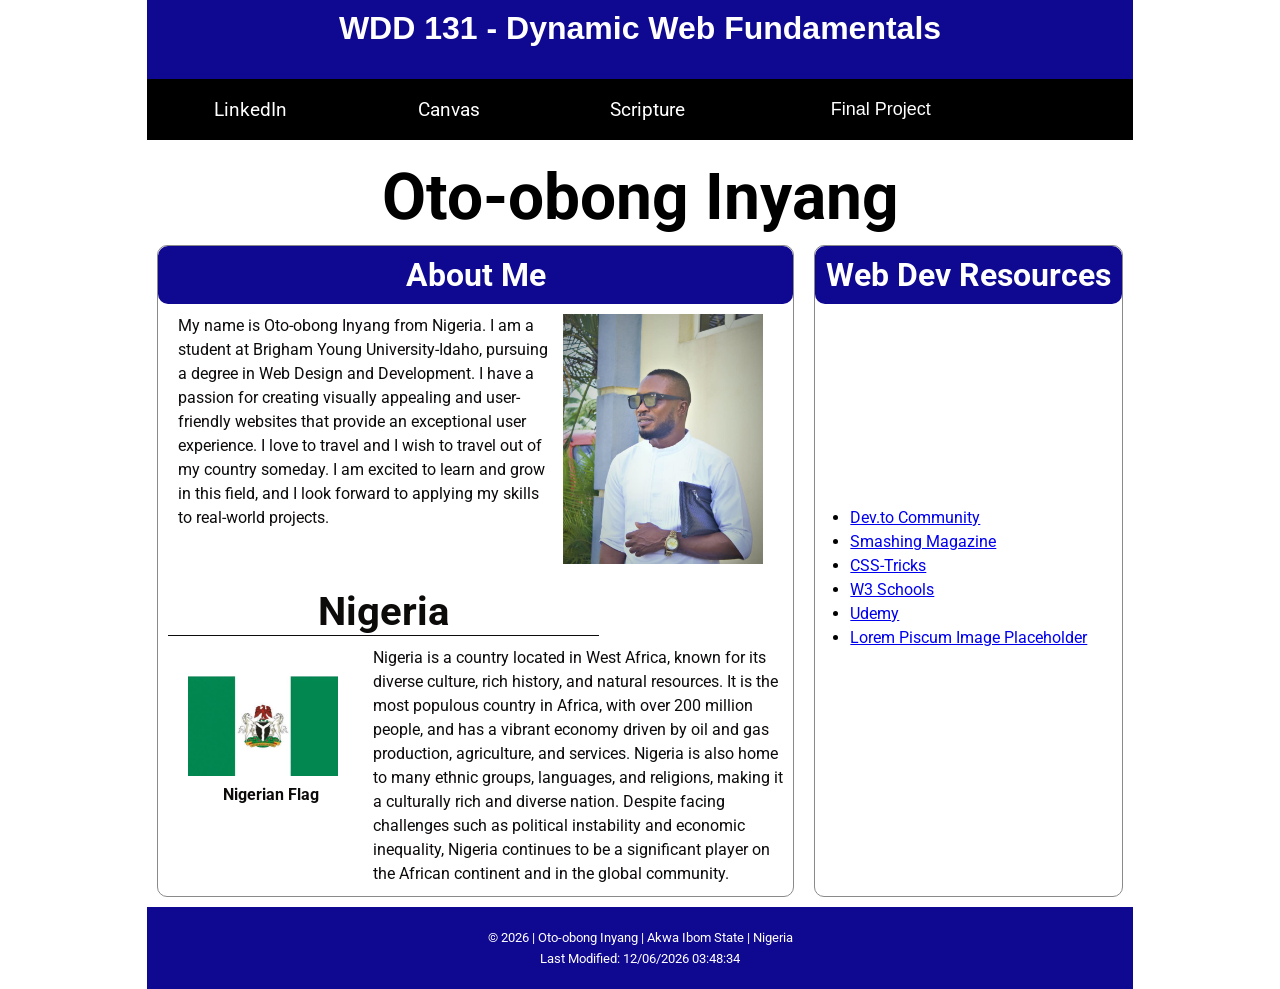
==== index.html @ c0ca3788 "initial commit" ====
<!doctype html>
<html lang="en">
  <head>
    <meta charset="UTF-8" />
    <meta name="viewport" content="width=device-width, initial-scale=1.0" />
    <meta
      name="otobong"
      content="building a basic layout for a dynamic web fundamentals course"
    />
    <title>WDD 131 | Dynamic Web Fundamentals | Oto-obong Inyang</title>
    <link rel="stylesheet" href="styles/base.css" />
    <link rel="preconnect" href="https://fonts.googleapis.com" />
    <link rel="preconnect" href="https://fonts.gstatic.com" crossorigin />
    <link
      href="https://fonts.googleapis.com/css2?family=Roboto:ital,wght@0,100..900;1,100..900&display=swap"
      rel="stylesheet"
    />

    <script src="scripts/getdates.js" defer></script>
  </head>
  <body>
    <header>
      <span id="course-title">WDD 131 - Dynamic Web Fundamentals</span>

      <nav>
        <a href="https://www.linkedin.com/in/otobong-inyang/" target="_blank"
          >LinkedIn</a
        >
        <a href="https://byupw.instructure.com/." target="_blank">Canvas</a>
        <a
          href="https://www.churchofjesuschrist.org/study/scriptures/bofm/1-ne/3?lang=eng&id=p7#p7"
          target="_blank"
          >Scripture</a
        >
        <input type="text" placeholder="Final Project" />
      </nav>
    </header>

    <main>
      <h1>Oto-obong Inyang</h1>

      <div class="container">
        <section class="card">
          <h2>About Me</h2>
          <div class="card-content">
            <p>
              My name is Oto-obong Inyang from Nigeria. I am a student at
              Brigham Young University-Idaho, pursuing a degree in Web Design
              and Development. I have a passion for creating visually appealing
              and user-friendly websites that provide an exceptional user
              experience. I love to travel and I wish to travel out of my
              country someday. I am excited to learn and grow in this field, and
              I look forward to applying my skills to real-world projects.
            </p>
            <figure>
              <img
                src="images/profile pics.jpg"
                alt="Oto-obong Inyang profile picture"
              />
            </figure>
          </div>
          <div class="country-info">
            <h3>Nigeria</h3>

            <figure>
              <img src="images/nigeria.jpg" alt="Nigerian flag" />
              <figcaption>Nigerian Flag</figcaption>
            </figure>

            <p>
              Nigeria is a country located in West Africa, known for its diverse
              culture, rich history, and natural resources. It is the most
              populous country in Africa, with over 200 million people, and has
              a vibrant economy driven by oil and gas production, agriculture,
              and services. Nigeria is also home to many ethnic groups,
              languages, and religions, making it a culturally rich and diverse
              nation. Despite facing challenges such as political instability
              and economic inequality, Nigeria continues to be a significant
              player on the African continent and in the global community.
            </p>
          </div>
        </section>

        <section class="card">
          <h2>Web Dev Resources</h2>
          <ul>
            <li><a href="https://dev.to">Dev.to Community</a></li>
            <li>
              <a href="https://www.smashingmagazine.com">Smashing Magazine</a>
            </li>
            <li><a href="https://css-tricks.com">CSS-Tricks</a></li>
            <li><a href="https://www.w3schools.com">W3 Schools</a></li>
            <li><a href="https://www.udemy.com">Udemy</a></li>
            <li>
              <a href="https://loremipsum.io">Lorem Piscum Image Placeholder</a>
            </li>
          </ul>
        </section>
      </div>
    </main>

    <footer>
      <p>
        &copy; <span id="current-date"></span> | Oto-obong Inyang | Akwa Ibom
        State | Nigeria
      </p>
      <p>Last Modified: <span id="lastModified"></span></p>
    </footer>
  </body>
</html>
---- styles/base.css ----
:root {
  --primary-color: white;
  --secondary-color: #0f0890;
  --accent-color: #ff6600;
  --text-color: #0d0a0a;
  --font-family: "Roboto", sans-serif;
}

* {
  margin: 0;
  padding: 0;
  box-sizing: border-box;
}

body {
  width: 986px;
  font-family: var(--font-family);
  margin: 0 auto;
}

header {
  display: flex;
  flex-direction: column;
  align-items: center;
  gap: 2rem;
  padding: 10px 0 0;
  background-color: var(--secondary-color);
  color: var(--primary-color);
}

header span {
  display: block;
  font-size: 2rem;
  font-weight: bold;
  font-family: Verdana, Geneva, Tahoma, sans-serif;
}

header nav {
  display: flex;
  width: 100%;
  padding: 10px;
  gap: 1rem;
  justify-content: space-around;
  align-items: center;
  background-color: black;
}

nav a {
  text-decoration: none;
  color: var(--primary-color);
  font-size: 1.2rem;
}

nav a:hover {
  color: rgb(79, 239, 30);
}

header input[type="text"] {
  grid-area: 1/1;
  width: 250px;
  font-size: 18px;
  padding: 10px 15px;
  outline: none;
  border: none;
  background-color: black;
}

header input[type="text"]::placeholder {
  color: var(--primary-color);
}

header input[type="text"]:hover::placeholder {
  color: rgb(79, 239, 30);
}
h1 {
  font-size: 4rem;
  font-weight: bold;
  text-align: center;
  margin-top: 20px;
}
.container {
  display: grid;
  grid-template-columns: 1fr 0.5fr;
  grid-template-rows: auto;
}

.card {
  /* text-align: center; */
  padding: 0;
  border: 1px solid rgb(139, 138, 138);
  border-radius: 10px;
  margin: 10px;
}

.card h2 {
  background-color: var(--secondary-color);
  color: var(--primary-color);
  padding: 10px;
  border-radius: 10px;
  font-size: 2rem;
  text-align: center;
}
.card ul {
  margin-top: 12rem;
  margin-left: 25px;
  padding: 10px;
}

.card ul li {
  font-size: 1rem;
  line-height: 1.5;
}

.card ul a:hover {
  color: var(--accent-color);
  cursor: pointer;
}

.card-content {
  display: flex;
  margin-left: 10px;
  padding: 10px;
  color: var(--text-color);
}
.card-content p {
  margin-right: 10px;
  font-size: 1rem;
  line-height: 1.5;
}
.card-content figure img {
  width: 200px;
  height: 250px;
  object-fit: cover;
  margin-right: 20px;
}

.country-info {
  display: grid;
  grid-template-columns: 0.5fr 1fr;
  padding: 10px;
  color: var(--text-color);
}

.country-info h3 {
  grid-column: 1/3;
  text-align: center;
  width: 70%;
  font-size: 2.5rem;
  border-bottom: 1px solid var(--text-color);
}

.country-info figure img {
  width: 150px;
  height: 100px;
  object-fit: cover;
  margin-left: 20px;
  margin-top: 40px;
}
.country-info figure figcaption {
  text-align: center;
  font-weight: bold;
  margin-top: 5px;
}

.country-info p {
  margin-top: 10px;
  font-size: 1rem;
  line-height: 1.5;
}

footer {
  padding: 20px;
  background-color: var(--secondary-color);
  color: var(--primary-color);
}

footer p {
  text-align: center;
  font-size: small;
  padding: 3px;
}
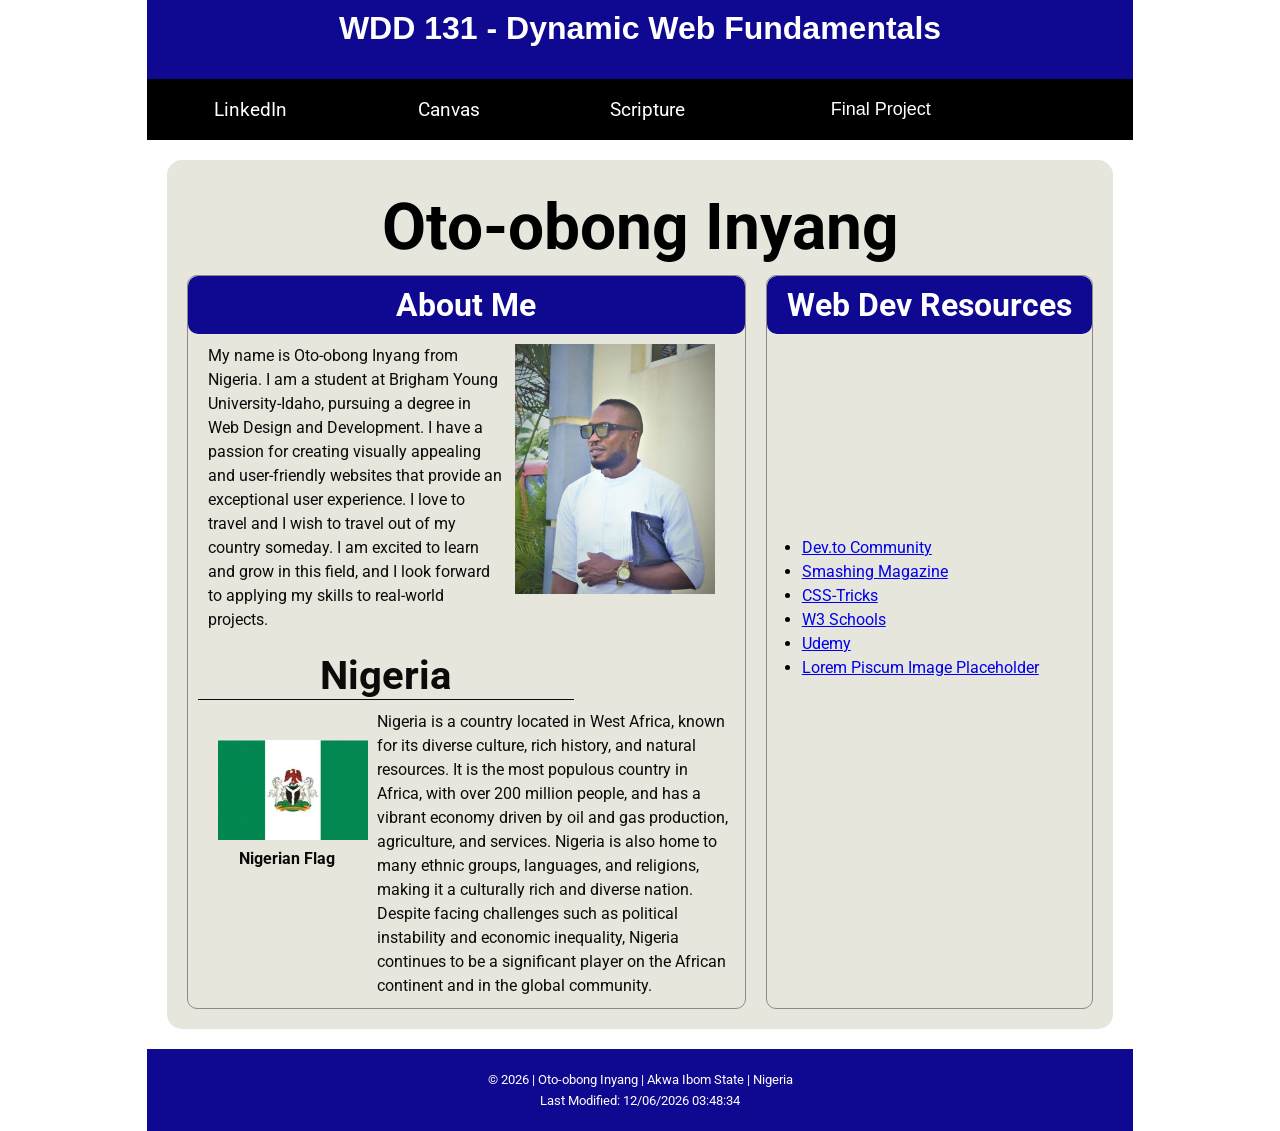
==== commit 90a53642: "later commit" ====
--- a/index.html
+++ b/index.html
@@ -1,12 +1,12 @@
 <!doctype html>
 <html lang="en">
   <head>
-    <meta charset="UTF-8" />
-    <meta name="viewport" content="width=device-width, initial-scale=1.0" />
+    <meta charset="UTF-8" >
+    <meta name="viewport" content="width=device-width, initial-scale=1.0" >
     <meta
-      name="otobong"
-      content="building a basic layout for a dynamic web fundamentals course"
-    />
+      name="description"
+      content="building a basic dynamic website layout for home page using HTML, CSS and JavaScript">
+    <meta name="author" content="Oto-obong Inyang">
     <title>WDD 131 | Dynamic Web Fundamentals | Oto-obong Inyang</title>
     <link rel="stylesheet" href="styles/base.css" />
     <link rel="preconnect" href="https://fonts.googleapis.com" />
@@ -15,9 +15,9 @@
       href="https://fonts.googleapis.com/css2?family=Roboto:ital,wght@0,100..900;1,100..900&display=swap"
       rel="stylesheet"
     />
-
     <script src="scripts/getdates.js" defer></script>
   </head>
+  
   <body>
     <header>
       <span id="course-title">WDD 131 - Dynamic Web Fundamentals</span>
@@ -54,7 +54,7 @@
             </p>
             <figure>
               <img
-                src="images/profile pics.jpg"
+                src="images/profile-pics.jpg"
                 alt="Oto-obong Inyang profile picture"
               />
             </figure>
--- a/styles/base.css
+++ b/styles/base.css
@@ -3,6 +3,8 @@
   --secondary-color: #0f0890;
   --accent-color: #ff6600;
   --text-color: #0d0a0a;
+  --border-color: rgb(139, 138, 138);
+  --tert-color: rgb(230, 230, 220);
   --font-family: "Roboto", sans-serif;
 }
 
@@ -52,7 +54,7 @@
 }
 
 nav a:hover {
-  color: rgb(79, 239, 30);
+  color: var(--accent-color);
 }
 
 header input[type="text"] {
@@ -70,7 +72,15 @@
 }
 
 header input[type="text"]:hover::placeholder {
-  color: rgb(79, 239, 30);
+  color: var(--accent-color);
+}
+
+main{
+  
+  margin: 20px;
+  padding: 10px;
+  background-color:var(--tert-color);
+  border-radius: 15px;
 }
 h1 {
   font-size: 4rem;
@@ -80,14 +90,14 @@
 }
 .container {
   display: grid;
-  grid-template-columns: 1fr 0.5fr;
+  grid-template-columns: 1fr 0.6fr;
   grid-template-rows: auto;
 }
 
 .card {
   /* text-align: center; */
   padding: 0;
-  border: 1px solid rgb(139, 138, 138);
+  border: 1px solid var(--border-color);
   border-radius: 10px;
   margin: 10px;
 }
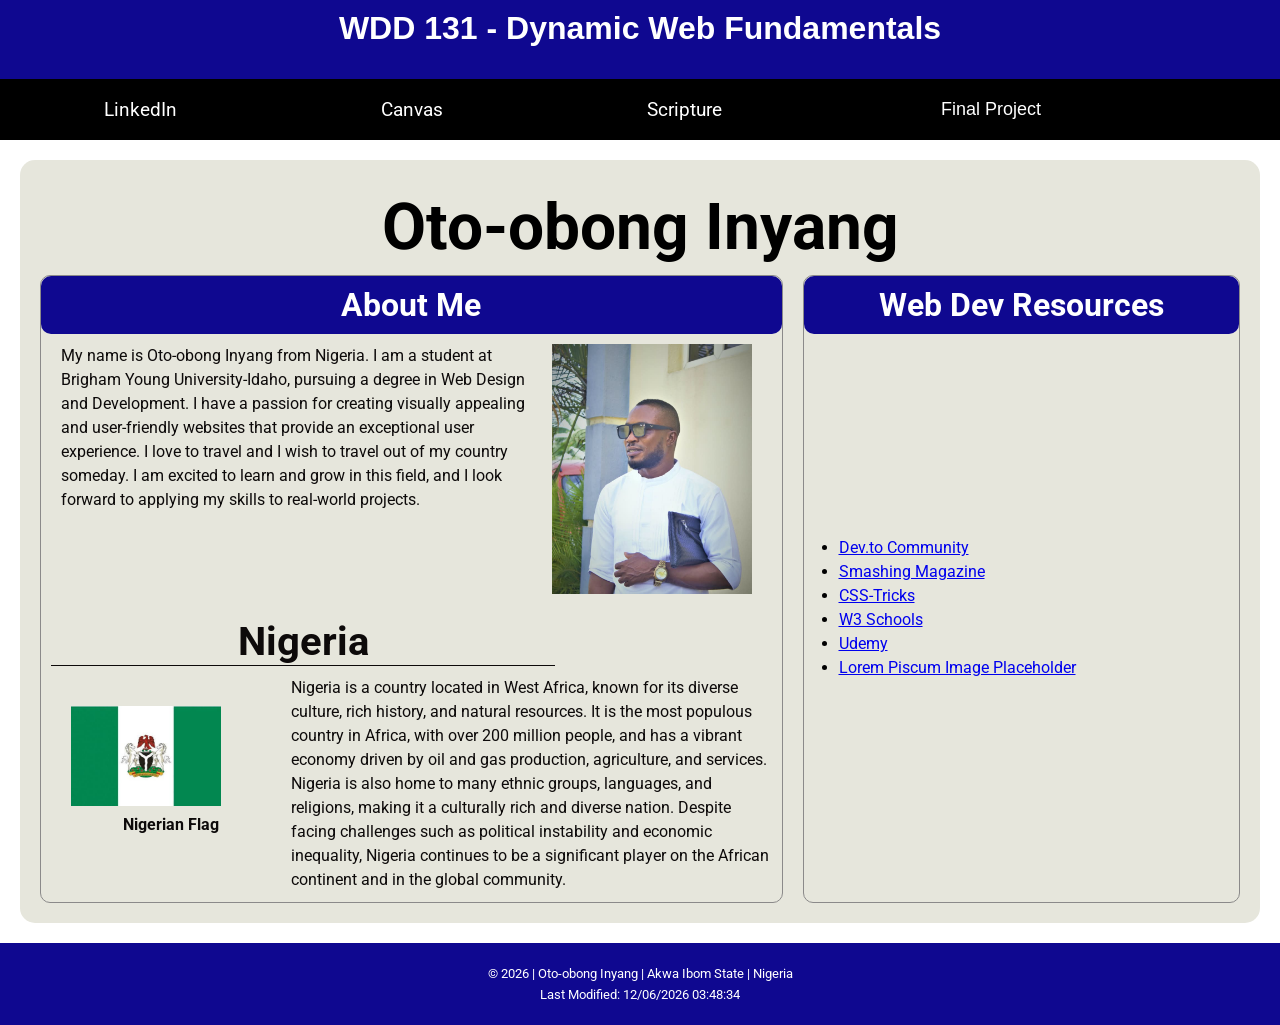
==== commit 31bd8e52: "commit" ====
--- a/index.html
+++ b/index.html
@@ -26,7 +26,7 @@
         <a href="https://www.linkedin.com/in/otobong-inyang/" target="_blank"
           >LinkedIn</a
         >
-        <a href="https://byupw.instructure.com/." target="_blank">Canvas</a>
+        <a href="https://byupw.instructure.com/" target="_blank">Canvas</a>
         <a
           href="https://www.churchofjesuschrist.org/study/scriptures/bofm/1-ne/3?lang=eng&id=p7#p7"
           target="_blank"
--- a/styles/base.css
+++ b/styles/base.css
@@ -5,7 +5,7 @@
   --text-color: #0d0a0a;
   --border-color: rgb(139, 138, 138);
   --tert-color: rgb(230, 230, 220);
-  --font-family: "Roboto", sans-serif;
+  --font-family: roboto, Arial, Helvetica, sans-serif;
 }
 
 * {
@@ -15,7 +15,7 @@
 }
 
 body {
-  width: 986px;
+  width: 100%;
   font-family: var(--font-family);
   margin: 0 auto;
 }
@@ -58,7 +58,6 @@
 }
 
 header input[type="text"] {
-  grid-area: 1/1;
   width: 250px;
   font-size: 18px;
   padding: 10px 15px;
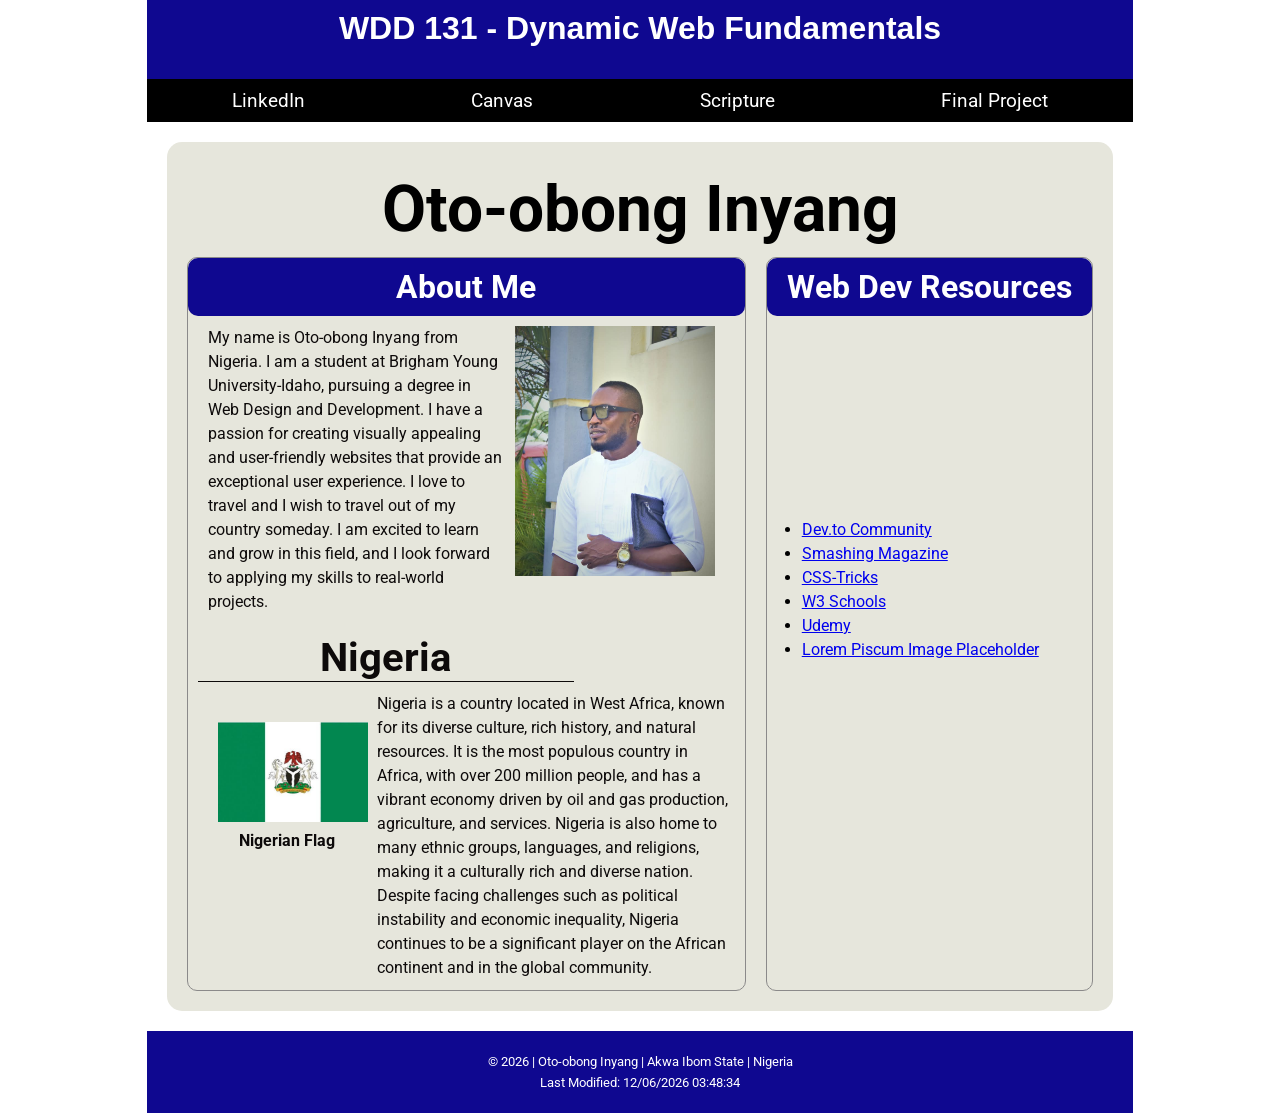
==== commit 573903a5: "final commit" ====
--- a/index.html
+++ b/index.html
@@ -32,7 +32,7 @@
           target="_blank"
           >Scripture</a
         >
-        <input type="text" placeholder="Final Project" />
+        <a href="#">Final Project</a>
       </nav>
     </header>
 
@@ -84,13 +84,13 @@
         <section class="card">
           <h2>Web Dev Resources</h2>
           <ul>
-            <li><a href="https://dev.to">Dev.to Community</a></li>
+            <li><a href="https://dev.to" target="_blank">Dev.to Community</a></li>
             <li>
-              <a href="https://www.smashingmagazine.com">Smashing Magazine</a>
+              <a href="https://www.smashingmagazine.com" target="_blank">Smashing Magazine</a>
             </li>
-            <li><a href="https://css-tricks.com">CSS-Tricks</a></li>
-            <li><a href="https://www.w3schools.com">W3 Schools</a></li>
-            <li><a href="https://www.udemy.com">Udemy</a></li>
+            <li><a href="https://css-tricks.com" target="_blank">CSS-Tricks</a></li>
+            <li><a href="https://www.w3schools.com" target="_blank">W3 Schools</a></li>
+            <li><a href="https://www.udemy.com" target="_blank">Udemy</a></li>
             <li>
               <a href="https://loremipsum.io">Lorem Piscum Image Placeholder</a>
             </li>
--- a/styles/base.css
+++ b/styles/base.css
@@ -16,6 +16,7 @@
 
 body {
   width: 100%;
+  max-width: 986px;
   font-family: var(--font-family);
   margin: 0 auto;
 }
@@ -57,23 +58,6 @@
   color: var(--accent-color);
 }
 
-header input[type="text"] {
-  width: 250px;
-  font-size: 18px;
-  padding: 10px 15px;
-  outline: none;
-  border: none;
-  background-color: black;
-}
-
-header input[type="text"]::placeholder {
-  color: var(--primary-color);
-}
-
-header input[type="text"]:hover::placeholder {
-  color: var(--accent-color);
-}
-
 main{
   
   margin: 20px;
@@ -81,12 +65,14 @@
   background-color:var(--tert-color);
   border-radius: 15px;
 }
+
 h1 {
   font-size: 4rem;
   font-weight: bold;
   text-align: center;
   margin-top: 20px;
 }
+
 .container {
   display: grid;
   grid-template-columns: 1fr 0.6fr;
